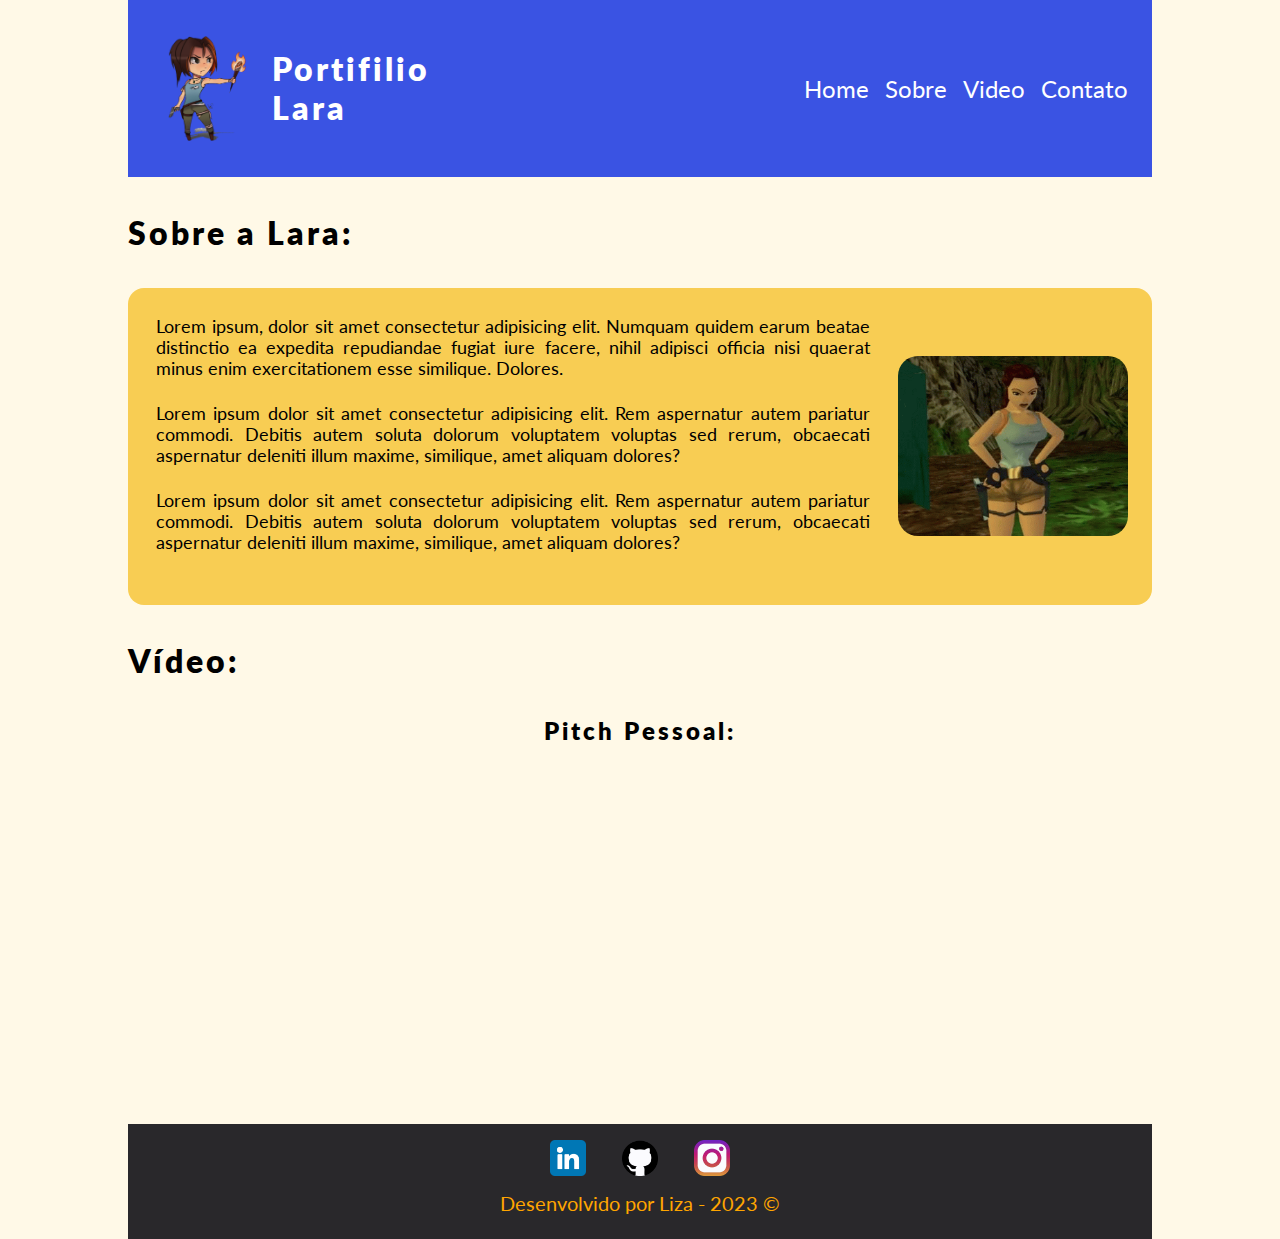
==== index.html @ 4368b00a "html e css criado com a turma 64" ====
<!DOCTYPE html>
<html lang="pt-br">

<head>
    <meta charset="UTF-8">
    <meta http-equiv="X-UA-Compatible" content="IE=edge">
    <meta name="viewport" content="width=device-width, initial-scale=1.0">
    <link rel="icon" type="imagem/png" href="assets/images/lara.png">
    <link rel="stylesheet" href="assets/css/style.css">
    <title>Portifólio</title>
</head>

<body>
    <nav>
        <div class="logo">
            <img class="icone" src="assets/images/lara.png" alt="Logo da pagina - descrição uma mulher com cabelos longos e tocha na mão">
            <span class="titulo">Portifilio Lara</span>
        </div>
        <ul>
            <li>Home</li>
            <li>Sobre</li>
            <li>Video</li>
            <li>Contato</li>
        </ul>
    </nav>

    <main>
        <h1>Sobre a Lara:</h1>
        <section id="sobre">
            <div class="texto_sobre">
                <p>Lorem ipsum, dolor sit amet consectetur adipisicing elit. Numquam quidem earum beatae distinctio ea expedita repudiandae fugiat iure facere, nihil adipisci officia nisi quaerat minus enim exercitationem esse similique. Dolores. </p>
                <p>Lorem ipsum dolor sit amet consectetur adipisicing elit. Rem aspernatur autem pariatur commodi. Debitis autem soluta dolorum voluptatem voluptas sed rerum, obcaecati aspernatur deleniti illum maxime, similique, amet aliquam dolores?</p>
                <p>Lorem ipsum dolor sit amet consectetur adipisicing elit. Rem aspernatur autem pariatur commodi. Debitis autem soluta dolorum voluptatem voluptas sed rerum, obcaecati aspernatur deleniti illum maxime, similique, amet aliquam dolores?</p>
            </div>
            <img class="foto" src="assets/images/larac.gif" alt="Lara em negação">
        </section>
        <h1>Vídeo: </h1>
        <section id="video">
            <h3>Pitch Pessoal:</h3>
            <iframe class="video" width="560" height="315" src="https://www.youtube.com/embed/dlER2xdnn50" title="YouTube video player" frameborder="0" allow="accelerometer; autoplay; clipboard-write; encrypted-media; gyroscope; picture-in-picture; web-share" allowfullscreen></iframe>
        </section>   
    </main>
    <footer>
        <div class="redes_sociais">
            <a href="http://linkedin.com" target="_blank">
                <img class="icons" src="assets/images/linkedin.png" alt="Linkedin">
            </a>
            <a href="http://github.com">
                <img class="icons" src="assets/images/github.png" alt="github">
            </a>
            <a href="http://instagram.com">
                <img class="icons" src="assets/images/instagram.png" alt="instagram">
            </a>
        </div>
        <p class="by">Desenvolvido por Liza - 2023 &copy;</p>
    </footer>
 

</body>

</html>
---- assets/css/style.css ----
/*Importação da Fonte Lato, do Google Fonts*/
@import url('https://fonts.googleapis.com/css2?family=Lato:wght@300;700&family=Roboto:wght@100;300;500;700&display=swap');

/*Definição das Variáveis do CSS*/
:root {
    /*Cores de Fundo (Background)*/
    --background-page: #FFF9E7;
    --background-nav: #3A53E3;
    --background-sobre: #F8CD53;
    --background-footer: #29282B;

    /* Cores das Fontes (texto) */
    --cor-fonte-padrao: #000000;
    --cor-fonte-nav: #FFFFFF;
    --cor-fonte-by: orange;
    --cor-fonte-button-hover: yellow;

    /* Fontes da Página */
    --lato-roboto: 'lato', Roboto;
    --lato-cursiva: 'lato', cursive;

    /* Cores de Efeito */
    --cor-sombra: #C0C0C0;
    --cor-sombra-hover: #191970;
    --cor-button-hover: #191970;
    --cor-placeholder-effect: #191970;
}

/* Zera todas as configurações da tela do Navegador 
O seletor * aplica para todos os elementos*/
* {
    /* Zera todas as áreas de preenchimento */
    padding: 0;

    /* Zera todas as margens, alinhado tudo à esquerda */
    margin: 0;

    /* Define a largura e a altura total 
    da tela incluindo as bordas*/
    box-sizing: border-box;
}

/* Define todas as configurações do Corpo da página */
body {
    
    /* Define a fonte */
    font-family: var(--lato-cursiva);
    
    /* Define a cor da fonte */
    color: var(--cor-fonte-padrao);
    
    /* Define a cor de fundo */
    background-color: var(--background-page);
}

/* Define todas as configurações dos Parágrafos da página */
p {
    margin-bottom: 1.5rem;
    font-size: 1.10rem;
}

/* Define as configurações padrão dos títulos h1, h2 e h3 
w dos links da página */
h1,
h2,
h3,
a {
    /* Define o espaçamento entre as letras */
    letter-spacing: 3px;

    /* Define o "peso" da fonte (intensidade do Negrito) */
    font-weight: 800;
}

/* Define configurações específicas para os títulos h2 e h3 */
h2,
h3 {
    /* Define o alinhamento do texto */
    text-align: center;
}

/* Define configurações específicas para o título h1 */
h1 {
    /* Define o tamanho da fonte */
    font-size: 2rem;
    padding-top: 2.25rem;
    padding-bottom: 2.25rem;
    text-align: left;
}

/* Define configurações específicas para o título h2 */
h2 {
    font-size: 1.75rem;
    margin-bottom: 2rem;
}

/* Define configurações específicas para o título h3 */
h3 {
    font-size: 1.5rem;
    margin-bottom: 2rem;
}

/* Define configurações específicas para o link */
a {
    /* Elimina o sublinhado do link */
    text-decoration: none;
}

/* Cria o efeito de sombra ao passar o mouse sobre o link */
a:hover {
    /* Insere uma sombra no texto */
    text-shadow: 0 0 5px var(--cor-sombra-hover);
}

/* Define configurações específicas para o elemento Nav (menu)*/
nav {
    margin: 0 auto;
    width: 80vw;

    /* Exibe os itens na tela no modo flex */
    display: flex;

    /* Insere um espaçamento entre os itens */
    justify-content: space-between;

    background-color: var(--background-nav);
    box-shadow: 2px 2px 5px var(--gray);
    font-size: 1.5rem;
    color: var(--cor-fonte-nav);
    padding: 2.25rem 1.5rem;
}

/* Define configurações específicas para os links do elemento Nav (menu)
e para a Classe titulo */
nav a,
.titulo {
    color: var(--cor-fonte-nav);
    letter-spacing: 3px;
    font-weight: 800;
}

/* Define configurações específicas a classe logo */
.logo {
    display: flex;
    width: 20%;
    justify-content: left;
    gap: 0.5rem;
    align-items: center;
}

/* Define configurações específicas da classe icone */
.icone {
    width: 7rem;
    padding-left: 1rem;
}

/* Define configurações específicas da classe titulo */
.titulo {
    font-size: 2rem;
}

/* Define configurações específicas do elemento ul (lista de links) */
ul {
    display: flex;
    align-items: center;
    gap: 1rem;
    list-style: none;
}

/* Define configurações específicas do elemento main */
main {
    width: 80vw;
    margin: 0 auto;
}

/* Define configurações específicas do elemento Section, id sobre */
 #sobre {
    display: flex;
    align-items: center;
    padding-right: 1.5rem;
    background-color: var(--background-sobre);
    border-radius: 1rem;
    text-align: justify;    
}

/* Define configurações específicas da classe text_sobre */
.texto_sobre{
    margin: 1.75rem;
}

/* Define configurações específicas da classe foto */
.foto {
    width: 230px;
    border-radius: 20px;
    box-shadow: 3px 3px 5px var(--gray);
}

/* Define configurações específicas do elemento section, id meu_video */
#meu_video {
    margin-bottom: 2rem;
}

/* Define configurações específicas da classe video */
.video {
    width: 60vw;
    aspect-ratio: 16/9;
    margin: 0 auto;
    display: block;
    border-radius: 8px;
    margin-top: 2rem;
    margin-bottom: 2rem;
}

/* Define configurações específicas do elemento footer */
footer {
    width: 80vw;
    margin: 0 auto;
    padding-top: 1rem;
    padding-bottom: 0;
    display: flex;

    /* Alinha os elementos um em cada linha */
    flex-direction: column;
    justify-content: center;
    align-items: center;
    background-color: var(--background-footer);
}

/* Define configurações específicas da classe redes_sociais */
.redes_sociais {
    display: flex;

    /* Alinha os elementos em uma única linha */
    flex-direction: row;

    /* Centraliza os ícones */
    justify-content: center;
    gap: 1.25rem;

    /* Define o cursor do Mouse como link (mãozinha) */
    cursor: pointer;
}

/* Define configurações específicas da classe icons */
.icons {
    width: 3.25rem;
    padding: 0 0.5rem;
}

/* Define configurações específicas da classe by */
.by {
    display: flex;
    padding-top: 0.75rem;
    font-size: 1.25rem;
    color: var(--cor-fonte-by);
}

/*Página de Contato*/

/* Define configurações específicas para a linha horizontal */
hr {
    margin: 1.25rem;
}

/* Define configurações específicas do elemento main, id contato */
#contato {
    width: 80vw;
    display: flex;
    gap: 3rem;
    justify-content: center;
    padding: 2.5rem;
}

/* Define configurações específicas do elemento section, id formulario_mensagem */
#formulario_mensagem {
    width: 60vw;
}

/* Define configurações específicas do elemento section, id meu_video */
#formulario_buscacep {
    width: 40vw;
}

/* Define configurações específicas do elemento label */
label {
    font-family: var(--lato-roboto);
    font-size: 1.15rem;
    margin-left: 1rem;
    font-weight: 500;
}

/* Define configurações específicas dos elementos dos formulários */
input,
textarea,
button {
    font-family: var(--lato-cursiva);
    width: 100%;
    margin-top: 0.5rem;
    padding: 0.5rem 1rem;
    border-radius: 0.75rem;
    font-size: 1.25rem;
}

/* Define configurações específicas dos elementos input e textarea */
input,
textarea {
    border: 1px solid orange;
}

/* Define configurações da propriedade placeholder */
input::placeholder,
textarea::placeholder {
    color: var(--cor-placeholder-effect);
}

/* Define configurações específicas da propriedade focus */
input:focus,
textarea:focus {
    /* Define as propriedades da borda do elemento selecionado */
    outline: 1px solid orangered; 
}

/* Define configurações específicas do elemento button */
button {
    
    background-color: var(--background-nav);
    color: var(--cor-fonte-nav);
    font-weight: bold;
    cursor: pointer;
    border: 2px solid var(--cor-button-hover)
}

/* Define configurações específicas da propriedade hover do elemento button */
button:hover {
    background-color: var(--cor-button-hover);
    color: var(--cor-fonte-button-hover);
}

/* Define configurações específicas da Classe campos-form */
.campos-form {
    margin-bottom: 1rem;
}

/* Define configurações específicas dos elementos de mensagem
de validação dos campos */
#txtNome,
#txtEmail,
#txtMensagem,
#txtCep {
    font-size: 1rem;
    padding: 0.25rem 0;
}
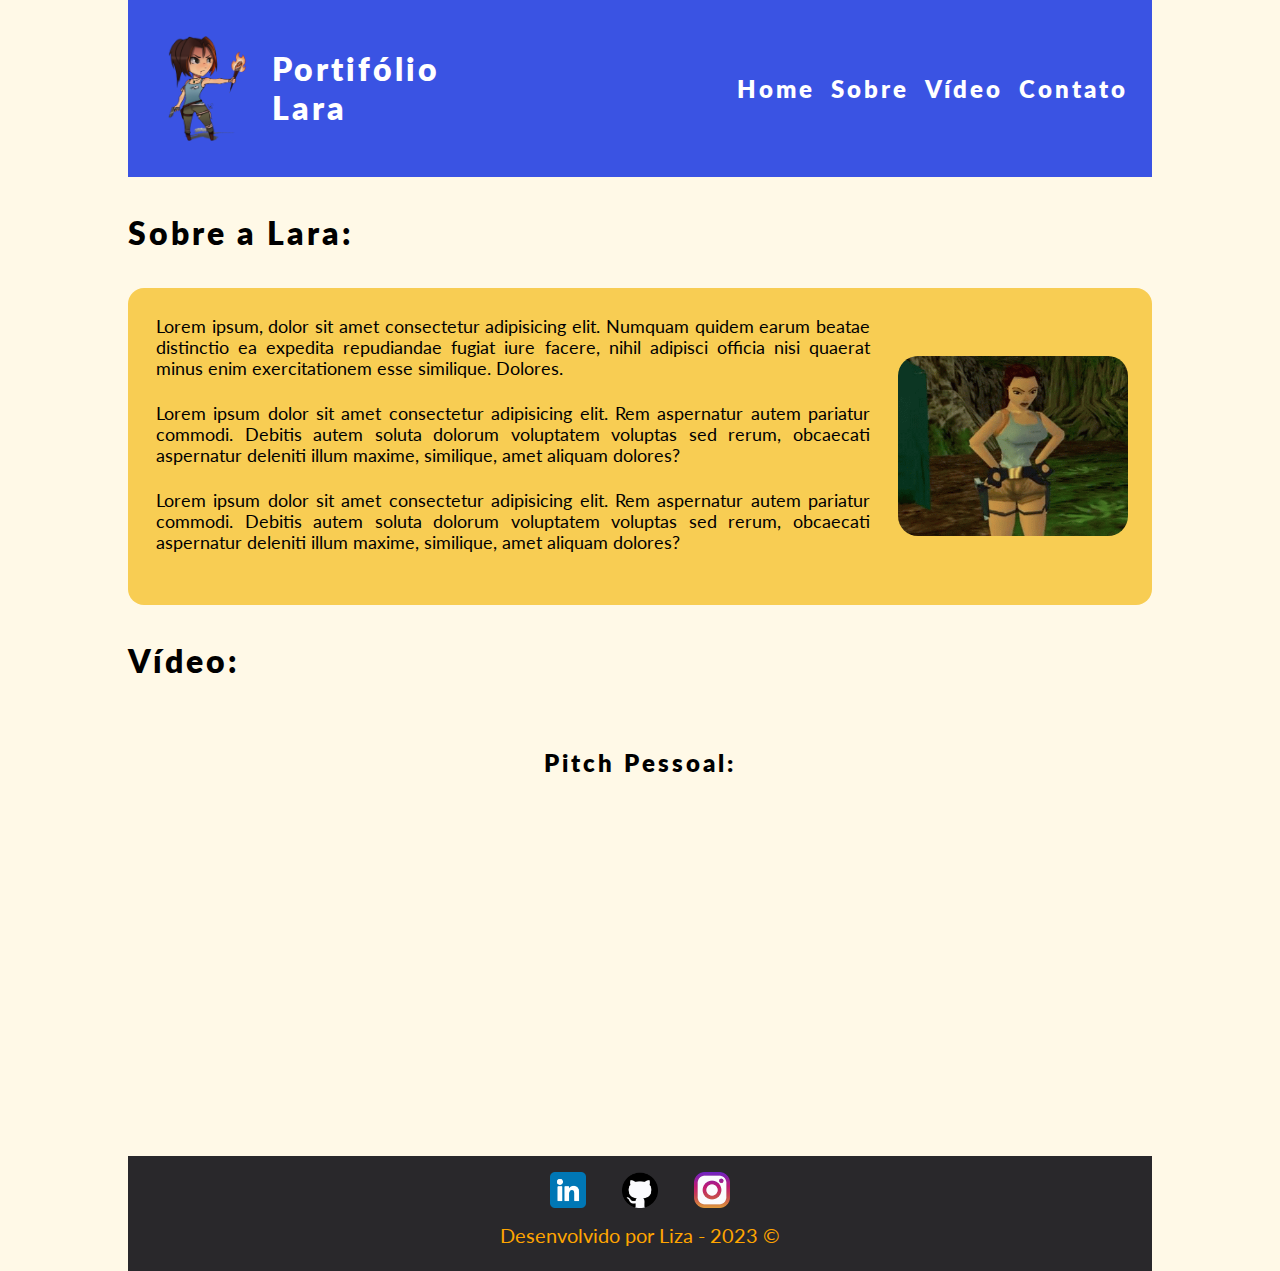
==== commit f068bf3f: "Atualização com JS" ====
--- a/index.html
+++ b/index.html
@@ -14,13 +14,13 @@
     <nav>
         <div class="logo">
             <img class="icone" src="assets/images/lara.png" alt="Logo da pagina - descrição uma mulher com cabelos longos e tocha na mão">
-            <span class="titulo">Portifilio Lara</span>
+            <span class="titulo">Portifólio Lara</span>
         </div>
         <ul>
-            <li>Home</li>
-            <li>Sobre</li>
-            <li>Video</li>
-            <li>Contato</li>
+            <li><a href="index.html">Home</a></li>
+            <li><a href="#sobre">Sobre</a></li>
+            <li><a href="#meu_video">Vídeo</a></li>
+            <li><a href="contato.html">Contato</a></li>
         </ul>
     </nav>
 
@@ -34,7 +34,7 @@
             </div>
             <img class="foto" src="assets/images/larac.gif" alt="Lara em negação">
         </section>
-        <h1>Vídeo: </h1>
+        <h1 id="meu_video">Vídeo: </h1>
         <section id="video">
             <h3>Pitch Pessoal:</h3>
             <iframe class="video" width="560" height="315" src="https://www.youtube.com/embed/dlER2xdnn50" title="YouTube video player" frameborder="0" allow="accelerometer; autoplay; clipboard-write; encrypted-media; gyroscope; picture-in-picture; web-share" allowfullscreen></iframe>
@@ -45,10 +45,10 @@
             <a href="http://linkedin.com" target="_blank">
                 <img class="icons" src="assets/images/linkedin.png" alt="Linkedin">
             </a>
-            <a href="http://github.com">
+            <a href="http://github.com" target="_blank">
                 <img class="icons" src="assets/images/github.png" alt="github">
             </a>
-            <a href="http://instagram.com">
+            <a href="http://instagram.com" target="_blank">
                 <img class="icons" src="assets/images/instagram.png" alt="instagram">
             </a>
         </div>
